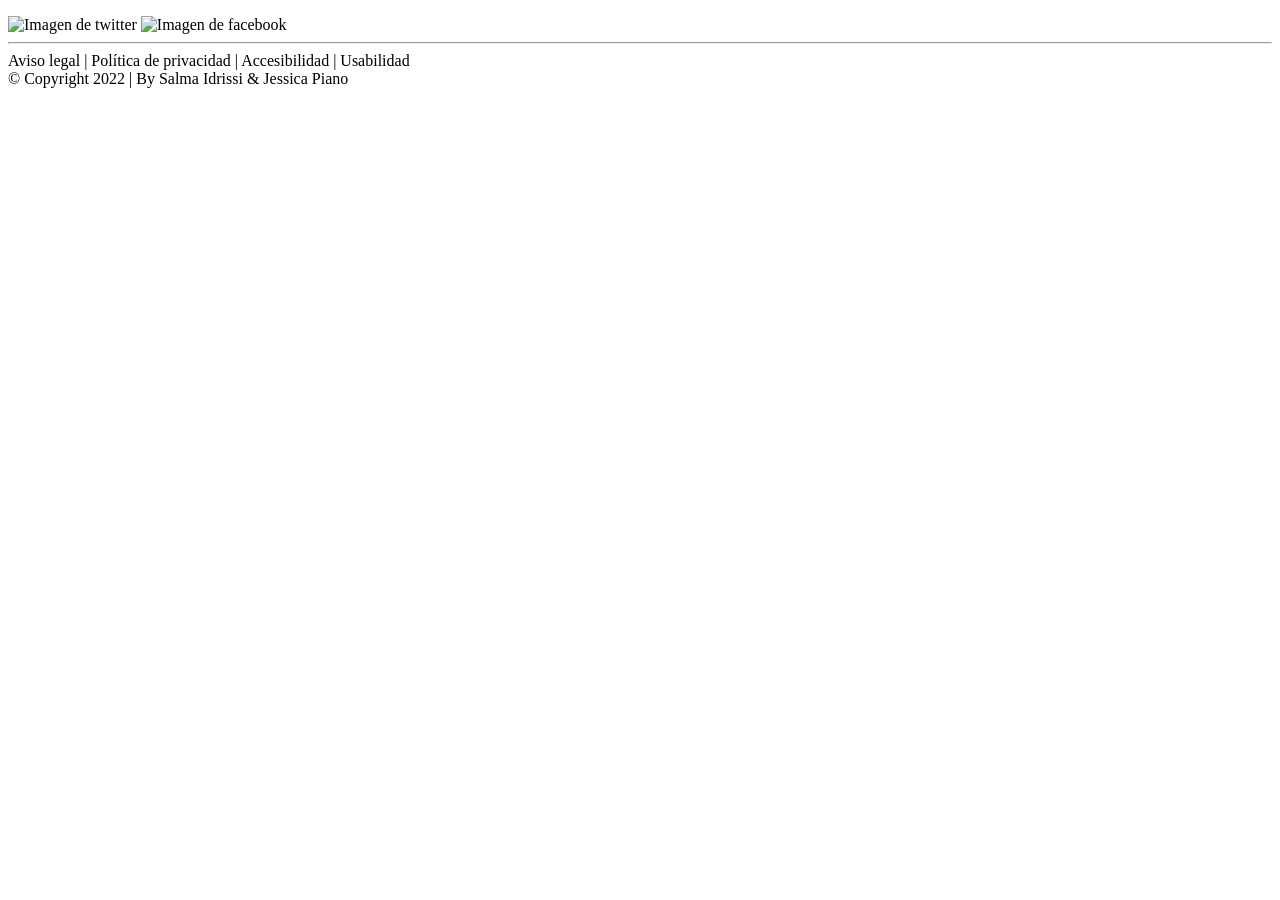
==== src/main/resources/templates/html/asignaturas.html @ 03225b37 "Diseño del index, actualizado." ====
<!DOCTYPE html>
<html lang="en">

<head>
	<meta charset="UTF-8">
	<meta http-equiv="X-UA-Compatible" content="IE=edge">
	<meta name="viewport" content="width=device-width, initial-scale=1.0">

	<script type="text/javascript" th:src="@{/js/asignaturas.js}"></script>
	<link rel="stylesheet" th:href="@{/css/Asignaturas.css}">
	<title>Asignaturas</title>
</head>

<body>
	<!--HEADER-->
	<nav th:replace="html/navbar"></nav>
	<!--ASIGNATURAS-->


	<span id="asig" th:each="asignatura:${asignaturas}">

		<a th:href="@{/pregunta/{id_asignatura}(id_asignatura=${asignatura.id_asignatura})}">
			<div class="boton_asignatura">
				<p id="id_asignaturas" th:text="${asignatura.id_asignatura}">
				<p th:text="${asignatura.nombre_asignatura}"></p>

			</div>
		</a>


	</span>
	<!--   <div id="div_2" class="boton_asignatura">
        <p>LENGUAJE DE MARCAS</p>
    </div>
    <div  id="div_3" class="boton_asignatura">
        <p>BASE DE DATOS</p>
    </div>
    <div id="div_4" class="boton_asignatura">
        <p>ENTORNOS DE DESARROLLO</p>
    </div>
    <div id="div_5" class="boton_asignatura">
        <p>SISTEMAS INFORMATICOS</p>
    </div>
    <div id="div_6" class="boton_asignatura">
        <p >FORMACION Y ORIENTACION LABORAL</p>
    </div> -->



	<!--FOOTER-->
	<footer>
		<div id="copyright">
			<div id="redes"><img th:src="@{/img/twitter.png}" alt="Imagen de twitter">
				<img th:src="@{/img/facebook.png}" alt="Imagen de facebook"></div>
			<hr/>
			Aviso legal | Política de privacidad | Accesibilidad | Usabilidad<br />
			&#169; Copyright 2022 | By Salma Idrissi & Jessica Piano
		</div>

	</footer>

	</div>
</body>

</html>
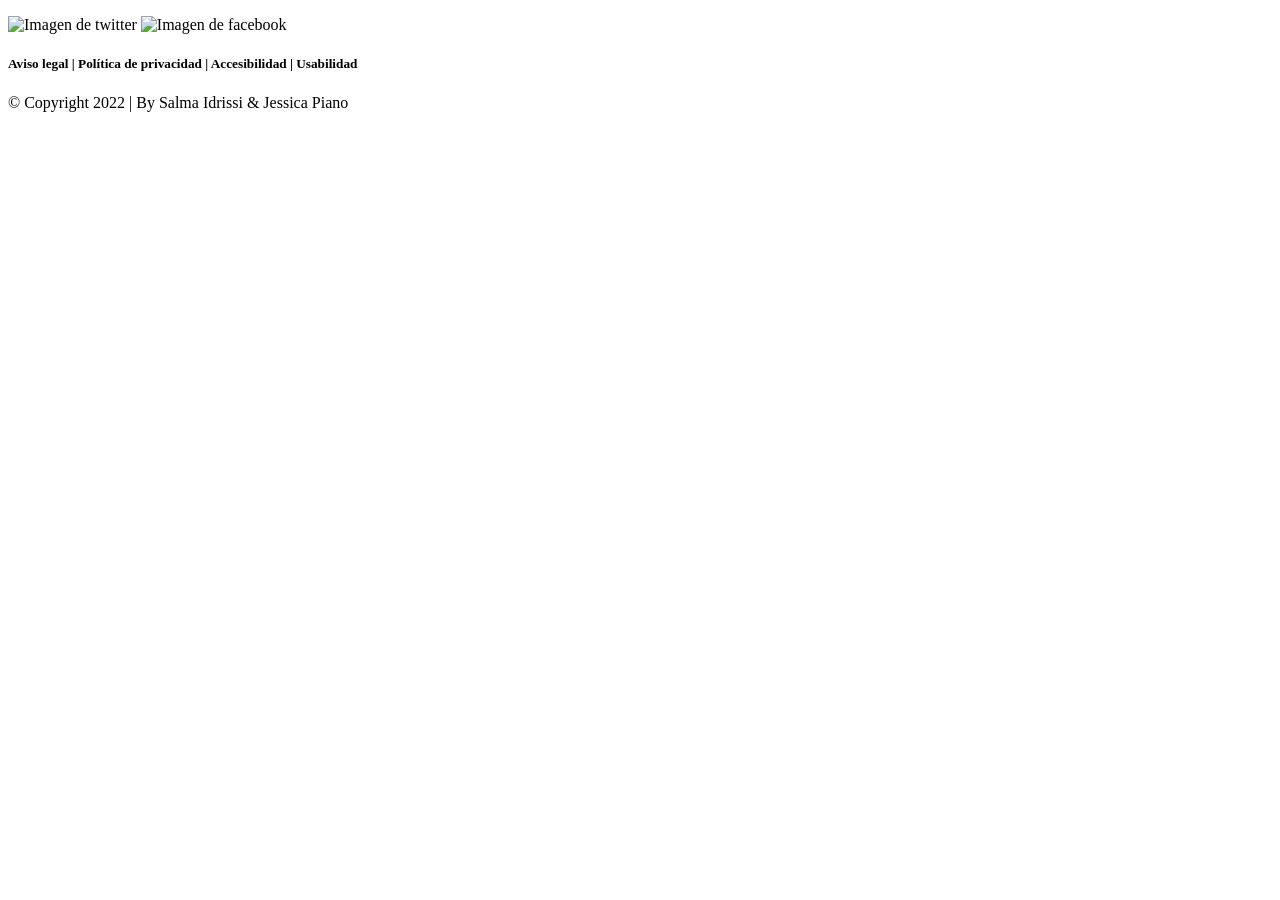
==== commit 9a110d9f: "Responsive... urgh" ====
--- a/src/main/resources/templates/html/asignaturas.html
+++ b/src/main/resources/templates/html/asignaturas.html
@@ -1,5 +1,5 @@
 <!DOCTYPE html>
-<html lang="en">
+<html lang="es">
 
 <head>
 	<meta charset="UTF-8">
@@ -8,6 +8,7 @@
 
 	<script type="text/javascript" th:src="@{/js/asignaturas.js}"></script>
 	<link rel="stylesheet" th:href="@{/css/Asignaturas.css}">
+	<link rel="stylesheet" th:href="@{/css/responsive/asignaturas.css}">
 	<title>Asignaturas</title>
 </head>
 
@@ -15,51 +16,35 @@
 	<!--HEADER-->
 	<nav th:replace="html/navbar"></nav>
 	<!--ASIGNATURAS-->
+	<section>
+		<div id="asig">
+
+			<a id="color" th:each="asignatura:${asignaturas}"
+				th:href="@{/pregunta/{id_asignatura}(id_asignatura=${asignatura.id_asignatura})}">
+				<div class="boton_asignatura" onclick="color()">
+					<p th:text="${asignatura.nombre_asignatura}"></p>
+				</div>
+			</a>
 
 
-	<span id="asig" th:each="asignatura:${asignaturas}">
 
-		<a th:href="@{/pregunta/{id_asignatura}(id_asignatura=${asignatura.id_asignatura})}">
-			<div class="boton_asignatura">
-				<p id="id_asignaturas" th:text="${asignatura.id_asignatura}">
-				<p th:text="${asignatura.nombre_asignatura}"></p>
-
-			</div>
-		</a>
-
-
-	</span>
-	<!--   <div id="div_2" class="boton_asignatura">
-        <p>LENGUAJE DE MARCAS</p>
-    </div>
-    <div  id="div_3" class="boton_asignatura">
-        <p>BASE DE DATOS</p>
-    </div>
-    <div id="div_4" class="boton_asignatura">
-        <p>ENTORNOS DE DESARROLLO</p>
-    </div>
-    <div id="div_5" class="boton_asignatura">
-        <p>SISTEMAS INFORMATICOS</p>
-    </div>
-    <div id="div_6" class="boton_asignatura">
-        <p >FORMACION Y ORIENTACION LABORAL</p>
-    </div> -->
-
-
+		</div>
+	</section>
 
 	<!--FOOTER-->
 	<footer>
 		<div id="copyright">
 			<div id="redes"><img th:src="@{/img/twitter.png}" alt="Imagen de twitter">
 				<img th:src="@{/img/facebook.png}" alt="Imagen de facebook"></div>
-			<hr/>
-			Aviso legal | Política de privacidad | Accesibilidad | Usabilidad<br />
-			&#169; Copyright 2022 | By Salma Idrissi & Jessica Piano
+			<h5 class="card-title" data-i18n="footer">Aviso legal | Política de privacidad | Accesibilidad |
+				Usabilidad</h5>
+			<p class="card-text">&#169; Copyright 2022 | By Salma Idrissi & Jessica Piano</p>
+
 		</div>
 
 	</footer>
 
-	</div>
+
 </body>
 
 </html>
